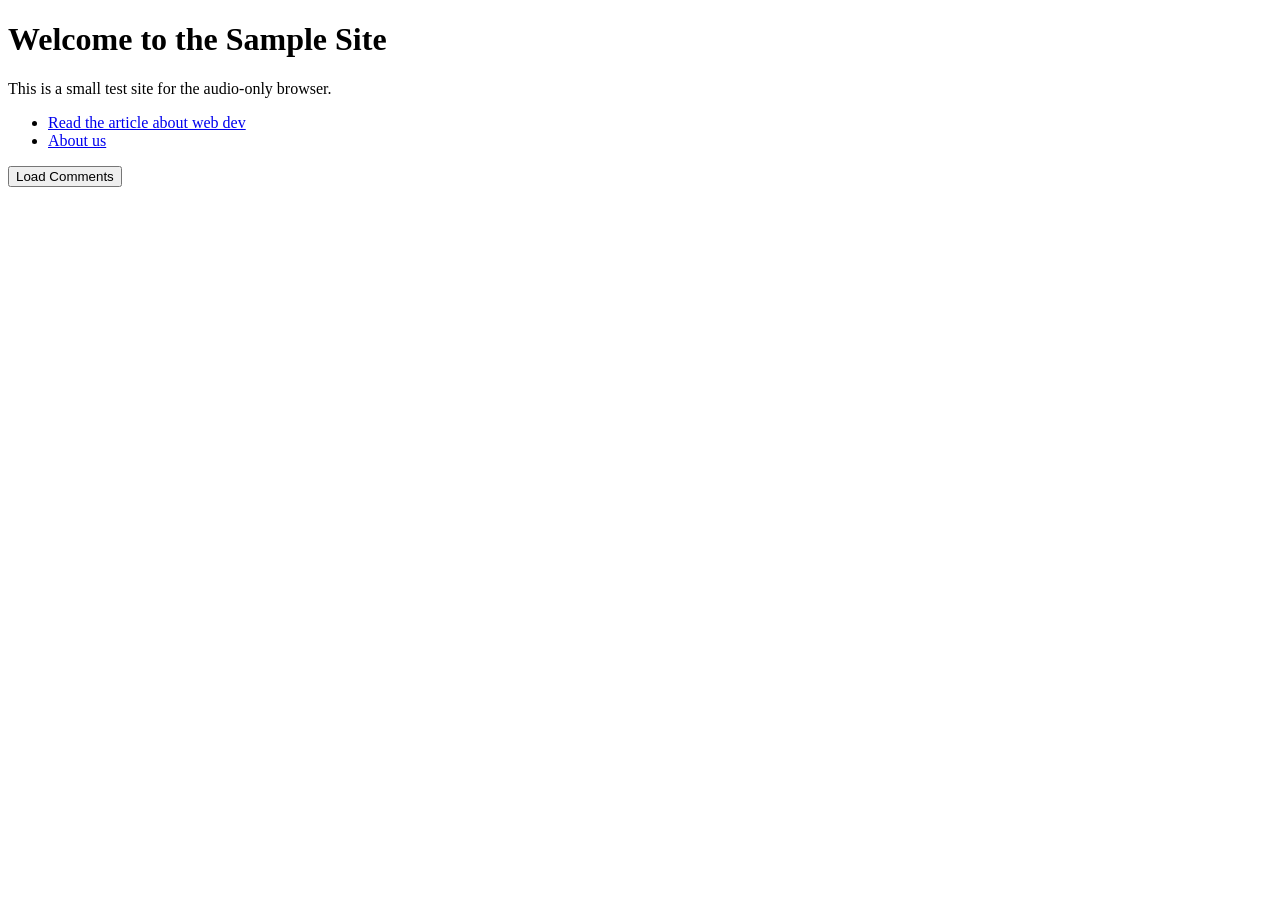
==== sample-site/index.html @ f3c29843 "feat: add sample multi-page site for testing" ====
<!DOCTYPE html>
<html lang="en">
<head>
    <meta charset="UTF-8">
    <title>My Sample Site</title>
</head>
<body>
    <h1>Welcome to the Sample Site</h1>
    <p>This is a small test site for the audio-only browser.</p>
    <nav>
        <ul>
            <li><a href="article.html">Read the article about web dev</a></li>
            <li><a href="about.html">About us</a></li>
        </ul>
    </nav>
    <section>
        <button id="load-comments">Load Comments</button>
        <div id="comments-section"></div>
    </section>
    <script>
        document.getElementById('load-comments').addEventListener('click', () => {
            setTimeout(() => {
                const comments = document.getElementById('comments-section');
                comments.innerHTML = '<h2>Comments</h2><p>User1: Great site!</p>';
            }, 500);
        });
    </script>
</body>
</html>
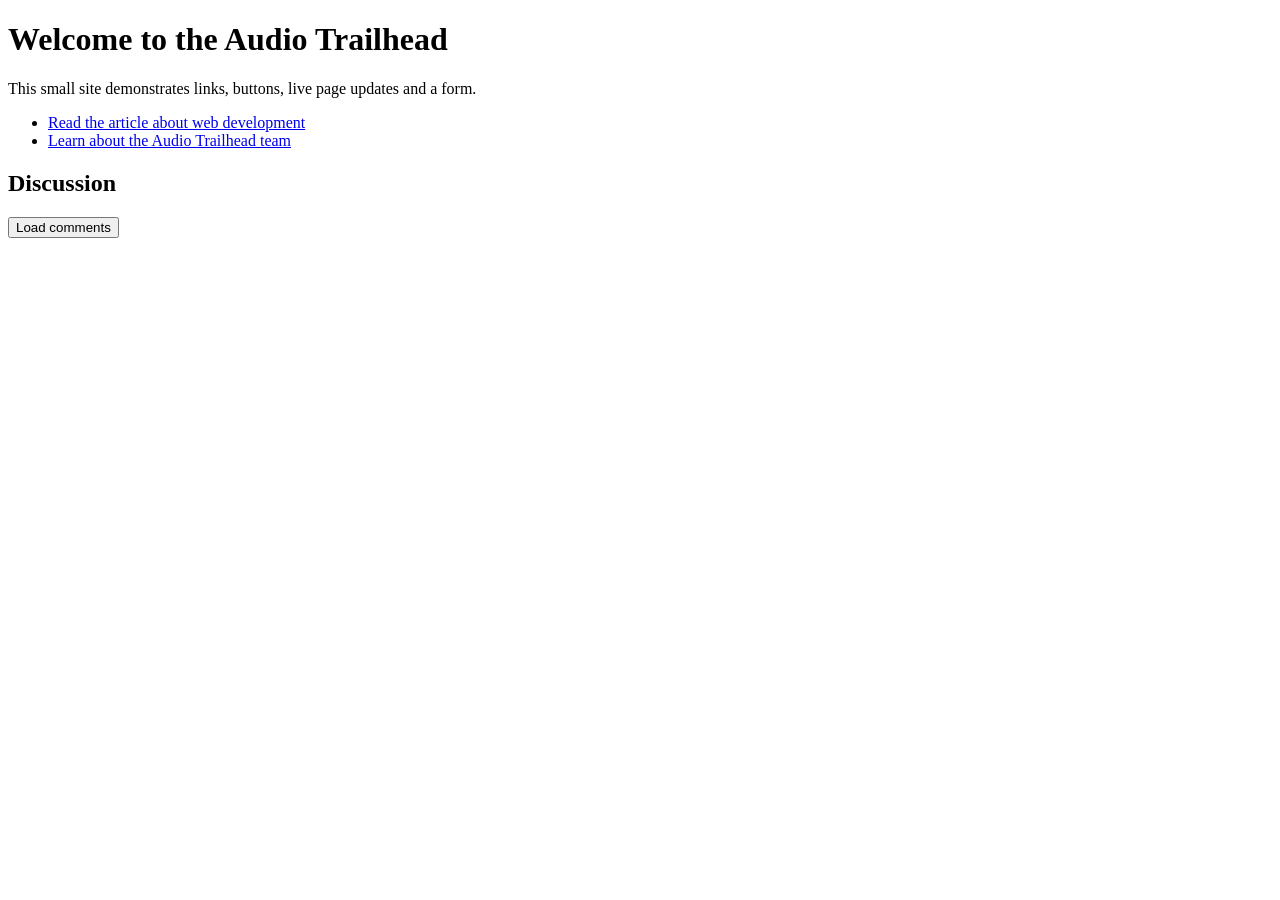
==== commit 57391b91: "feat: make audio browser drive real page intents" ====
--- a/sample-site/index.html
+++ b/sample-site/index.html
@@ -1,29 +1,39 @@
 <!DOCTYPE html>
-<html lang="en">
-<head>
+<html lang="en-GB">
+  <head>
     <meta charset="UTF-8">
-    <title>My Sample Site</title>
-</head>
-<body>
-    <h1>Welcome to the Sample Site</h1>
-    <p>This is a small test site for the audio-only browser.</p>
-    <nav>
+    <meta name="viewport" content="width=device-width, initial-scale=1">
+    <meta name="description"
+      content="A multi-page demonstration journey for the audio-only browser.">
+    <title>Audio Trailhead</title>
+  </head>
+  <body>
+    <header>
+      <h1>Welcome to the Audio Trailhead</h1>
+      <p>This small site demonstrates links, buttons, live page updates and a form.</p>
+    </header>
+    <main>
+      <nav aria-label="Sample journey">
         <ul>
-            <li><a href="article.html">Read the article about web dev</a></li>
-            <li><a href="about.html">About us</a></li>
+          <li><a href="article.html">Read the article about web development</a></li>
+          <li><a href="about.html">Learn about the Audio Trailhead team</a></li>
         </ul>
-    </nav>
-    <section>
-        <button id="load-comments">Load Comments</button>
-        <div id="comments-section"></div>
-    </section>
+      </nav>
+      <section aria-labelledby="discussion-title">
+        <h2 id="discussion-title">Discussion</h2>
+        <button id="load-comments" type="button">Load comments</button>
+        <div id="comments-section" aria-live="polite"></div>
+      </section>
+    </main>
     <script>
-        document.getElementById('load-comments').addEventListener('click', () => {
-            setTimeout(() => {
-                const comments = document.getElementById('comments-section');
-                comments.innerHTML = '<h2>Comments</h2><p>User1: Great site!</p>';
-            }, 500);
-        });
+    document.getElementById("load-comments").addEventListener("click", (event) => {
+      event.currentTarget.disabled = true;
+      setTimeout(() => {
+        const comments = document.getElementById("comments-section");
+        comments.innerHTML =
+          "<h3>Latest comments</h3><p>Jamie: Voice navigation made this journey easy.</p>";
+      }, 300);
+    });
     </script>
-</body>
+  </body>
 </html>
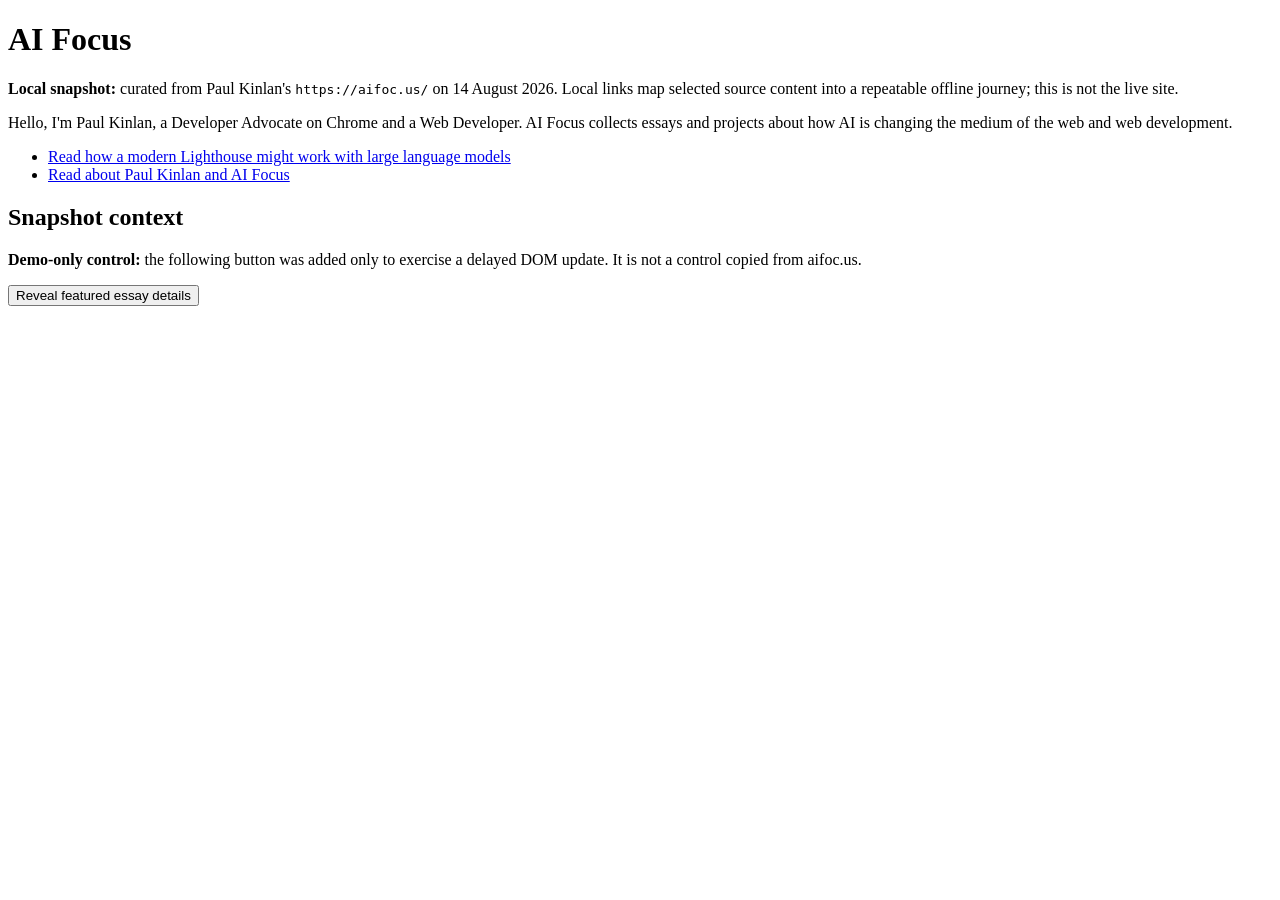
==== commit 77c88fa9: "fix: secure and ground the audio browser journey" ====
--- a/sample-site/index.html
+++ b/sample-site/index.html
@@ -4,34 +4,42 @@
     <meta charset="UTF-8">
     <meta name="viewport" content="width=device-width, initial-scale=1">
     <meta name="description"
-      content="A multi-page demonstration journey for the audio-only browser.">
-    <title>Audio Trailhead</title>
+      content="A dated local, curated snapshot of AI Focus content for the audio-only browser journey.">
+    <title>AI Focus — local snapshot</title>
   </head>
   <body>
     <header>
-      <h1>Welcome to the Audio Trailhead</h1>
-      <p>This small site demonstrates links, buttons, live page updates and a form.</p>
+      <h1>AI Focus</h1>
+      <p><strong>Local snapshot:</strong> curated from Paul Kinlan's
+        <code>https://aifoc.us/</code> on <time datetime="2026-08-14">14 August 2026</time>.
+        Local links map selected source content into a repeatable offline journey;
+        this is not the live site.</p>
+      <p>Hello, I'm Paul Kinlan, a Developer Advocate on Chrome and a Web
+        Developer. AI Focus collects essays and projects about how AI is changing
+        the medium of the web and web development.</p>
     </header>
     <main>
-      <nav aria-label="Sample journey">
+      <nav aria-label="Curated AI Focus journey">
         <ul>
-          <li><a href="article.html">Read the article about web development</a></li>
-          <li><a href="about.html">Learn about the Audio Trailhead team</a></li>
+          <li><a href="article.html">Read how a modern Lighthouse might work with large language models</a></li>
+          <li><a href="about.html">Read about Paul Kinlan and AI Focus</a></li>
         </ul>
       </nav>
-      <section aria-labelledby="discussion-title">
-        <h2 id="discussion-title">Discussion</h2>
-        <button id="load-comments" type="button">Load comments</button>
-        <div id="comments-section" aria-live="polite"></div>
+      <section aria-labelledby="snapshot-context-title">
+        <h2 id="snapshot-context-title">Snapshot context</h2>
+        <p><strong>Demo-only control:</strong> the following button was added only
+          to exercise a delayed DOM update. It is not a control copied from
+          aifoc.us.</p>
+        <button id="reveal-context" type="button">Reveal featured essay details</button>
+        <div id="snapshot-context" aria-live="polite"></div>
       </section>
     </main>
     <script>
-    document.getElementById("load-comments").addEventListener("click", (event) => {
+    document.getElementById("reveal-context").addEventListener("click", (event) => {
       event.currentTarget.disabled = true;
       setTimeout(() => {
-        const comments = document.getElementById("comments-section");
-        comments.innerHTML =
-          "<h3>Latest comments</h3><p>Jamie: Voice navigation made this journey easy.</p>";
+        document.getElementById("snapshot-context").innerHTML =
+          "<h3>Featured essay details</h3><p>The captured homepage featured Paul Kinlan's 3 July 2026 essay, with an 18 minute reading time.</p>";
       }, 300);
     });
     </script>
